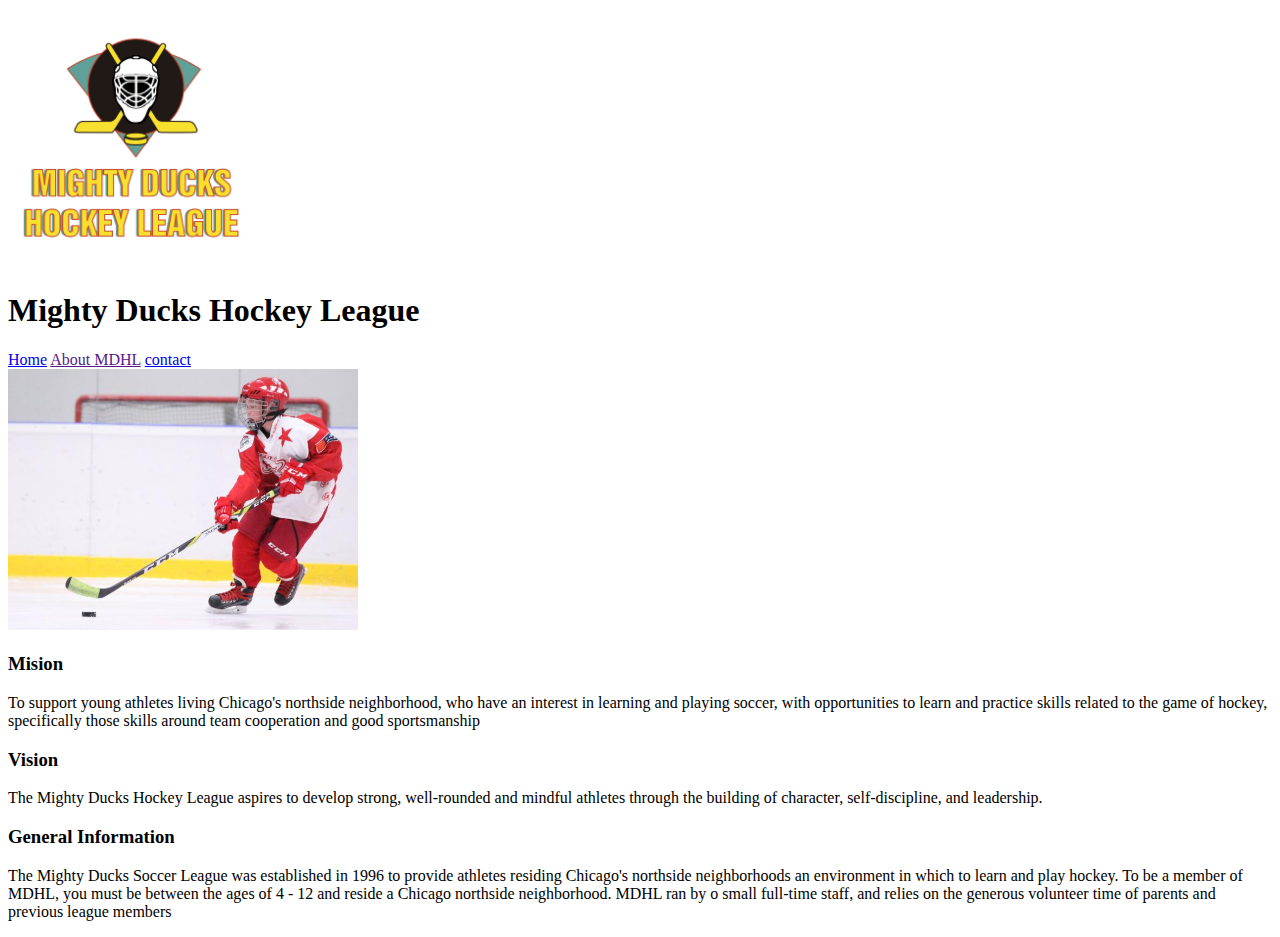
==== about.html @ 12d53210 "Add files via upload" ====
<!DOCTYPE html>
<html lang="en">
    <head>
        <meta charset="UTF-8">
        <meta http-equiv="X-UA-Compatible" content="IE=edge">
        <meta name="viewport" content="width=device-width, initial-scale=1.0">
        <title>About MDHL</title>
    </head>
    <body>
        <header>
            <div>
                <img src="Logo.png" alt="logo" width="250">
            </div>
            <div>
                <h1>Mighty Ducks Hockey League</h1>
            </div>
        </header>
        <nav>
            <a href="index.html">Home</a>
            <a href="">About MDHL</a>
            <a href="contact.html">contact</a>
        </nav>
        <main>
            <div>
                <img src="image_2.jpg" alt="imagen2" width="350">
            </div>
            <div>
                <p><h3>Mision</h3>
                    To support young athletes living Chicago's northside neighborhood, who have an interest in
                    learning and playing soccer, with opportunities to learn and practice skills related to the game of
                    hockey, specifically those skills around team cooperation and good sportsmanship
                    <h3>Vision</h3>
                    The Mighty Ducks Hockey League aspires to develop strong, well-rounded and mindful athletes
                    through the building of character, self-discipline, and leadership.
                    <h3>General Information</h3>
                    The Mighty Ducks Soccer League was established in 1996 to provide athletes residing
                    Chicago's northside neighborhoods an environment in which to learn and play hockey. To be a
                    member of MDHL, you must be between the ages of 4 - 12 and reside a Chicago northside
                    neighborhood. MDHL ran by o small full-time staff, and relies on the generous volunteer time of
                    parents and previous league members<p>
            </div>
        </main>
    </body>
</html>
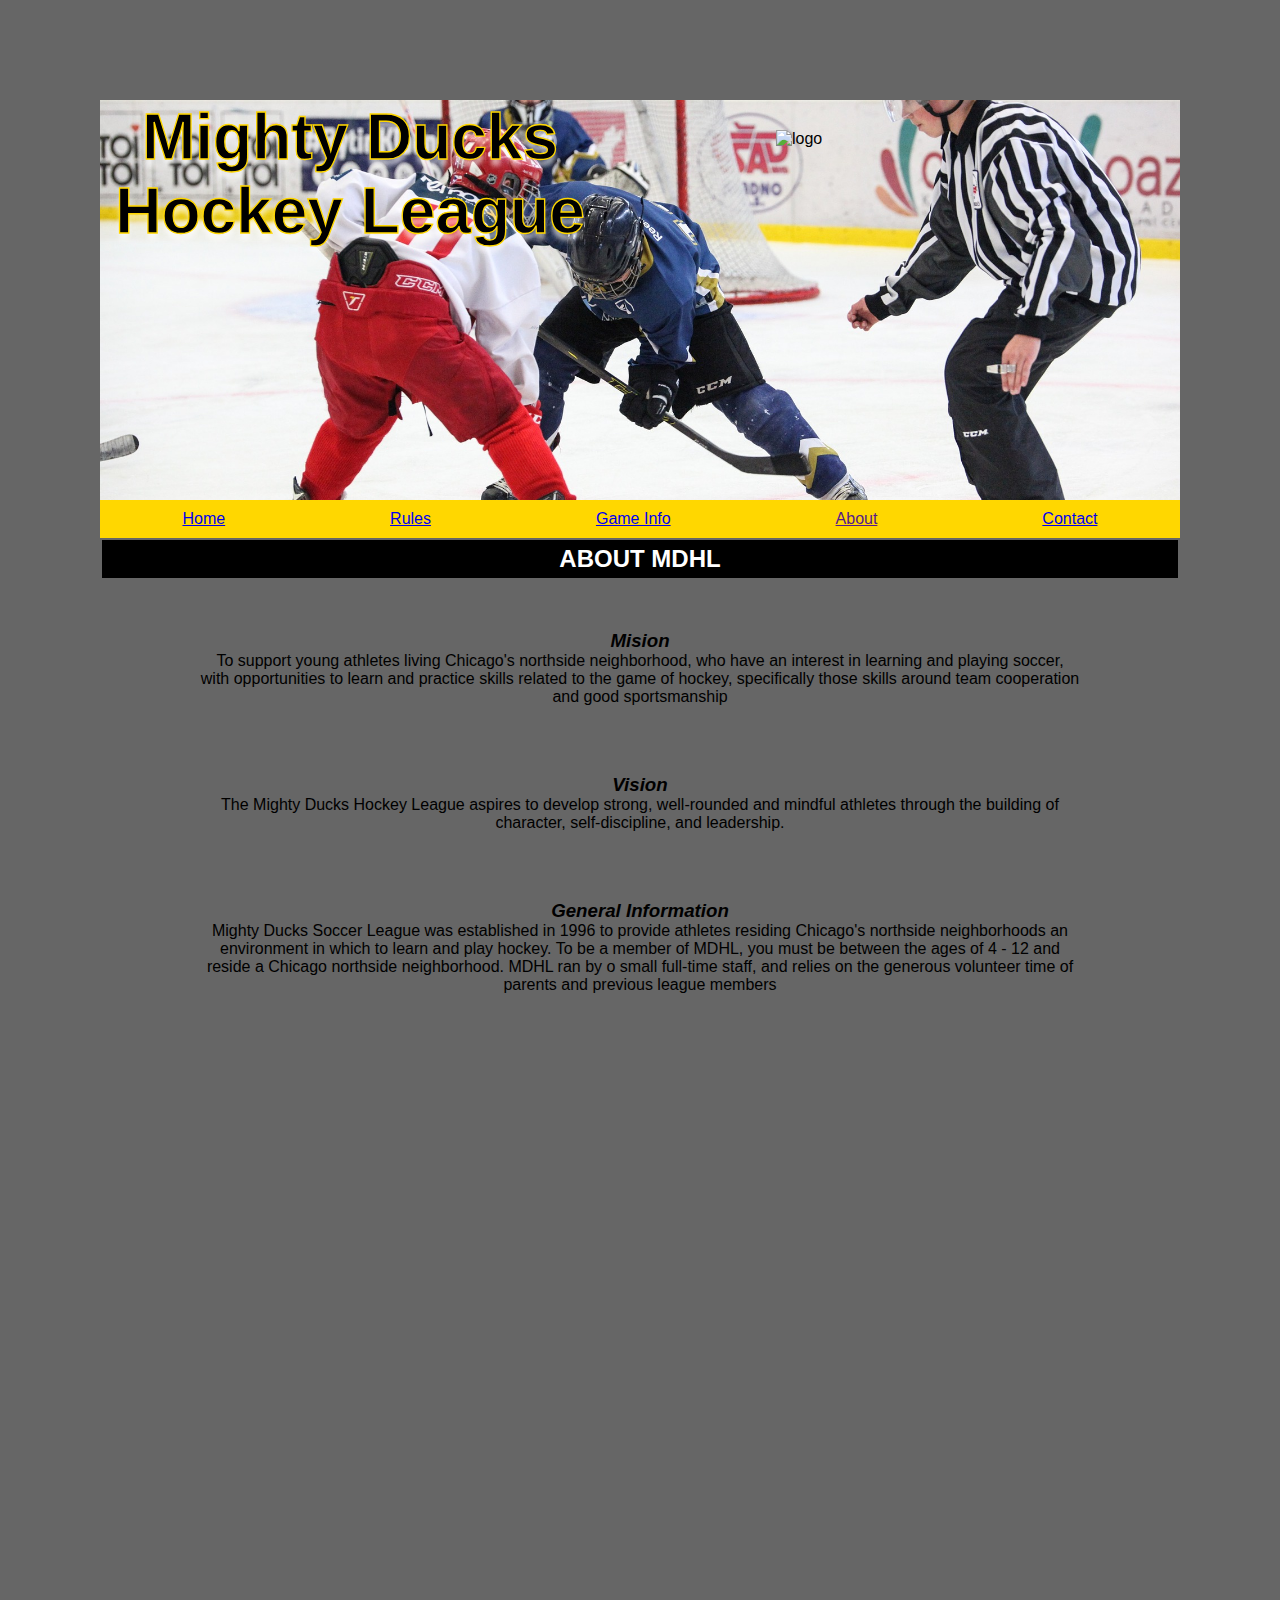
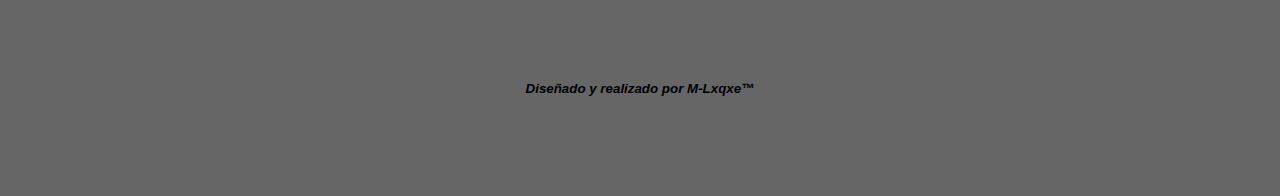
==== commit 90de4c71: "actividad task3" ====
--- a/about.html
+++ b/about.html
@@ -1,44 +1,53 @@
-<!DOCTYPE html>
-<html lang="en">
-    <head>
-        <meta charset="UTF-8">
-        <meta http-equiv="X-UA-Compatible" content="IE=edge">
-        <meta name="viewport" content="width=device-width, initial-scale=1.0">
-        <title>About MDHL</title>
-    </head>
-    <body>
-        <header>
-            <div>
-                <img src="Logo.png" alt="logo" width="250">
-            </div>
-            <div>
-                <h1>Mighty Ducks Hockey League</h1>
-            </div>
-        </header>
-        <nav>
-            <a href="index.html">Home</a>
-            <a href="">About MDHL</a>
-            <a href="contact.html">contact</a>
-        </nav>
-        <main>
-            <div>
-                <img src="image_2.jpg" alt="imagen2" width="350">
-            </div>
-            <div>
-                <p><h3>Mision</h3>
-                    To support young athletes living Chicago's northside neighborhood, who have an interest in
-                    learning and playing soccer, with opportunities to learn and practice skills related to the game of
-                    hockey, specifically those skills around team cooperation and good sportsmanship
-                    <h3>Vision</h3>
-                    The Mighty Ducks Hockey League aspires to develop strong, well-rounded and mindful athletes
-                    through the building of character, self-discipline, and leadership.
-                    <h3>General Information</h3>
-                    The Mighty Ducks Soccer League was established in 1996 to provide athletes residing
-                    Chicago's northside neighborhoods an environment in which to learn and play hockey. To be a
-                    member of MDHL, you must be between the ages of 4 - 12 and reside a Chicago northside
-                    neighborhood. MDHL ran by o small full-time staff, and relies on the generous volunteer time of
-                    parents and previous league members<p>
-            </div>
-        </main>
-    </body>
+<!DOCTYPE html>
+<html lang="en">
+
+<head>
+    <meta charset="UTF-8">
+    <meta http-equiv="X-UA-Compatible" content="IE=edge">
+    <meta name="viewport" content="width=device-width, initial-scale=1.0">
+    <link rel="stylesheet" href="./assets/style/styles.css">
+    <link rel="shortcut icon" href="./assets/img/Logo.ico" type="image/x-icon">
+    <title>About MDHL</title>
+</head>
+
+<body>
+    <header>
+        <div class="tituloAbout">
+            <h1>Mighty Ducks Hockey League</h1>
+        </div>
+        <nav class="botonesAbout">
+            <a href="index.html">Home</a>
+            <a href="rules.html">Rules</a>
+            <a href="game_info.html">Game Info</a>
+            <a href="">About</a>
+            <a href="contact.html">Contact</a>
+        </nav>
+        <div class="imagenLogo">
+            <img src="./assets/img/Logo.png" alt="logo" width="250">
+        </div>
+    </header>
+    <main>
+        <h2>ABOUT MDHL</h2>
+        <div class="textoAbout">
+            <h3>Mision</h3>
+            <p>To support young athletes living Chicago's northside neighborhood, who have an interest in
+                learning and playing soccer, with opportunities to learn and practice skills related to the game of
+                hockey, specifically those skills around team cooperation and good sportsmanship</p><br>
+            <h3>Vision</h3>
+            <p>The Mighty Ducks Hockey League aspires to develop strong, well-rounded and mindful athletes
+                through the building of character, self-discipline, and leadership.</p><br>
+            <h3>General Information</h3>
+            <p>Mighty Ducks Soccer League was established in 1996 to provide athletes residing
+                Chicago's northside neighborhoods an environment in which to learn and play hockey. To be a
+                member of MDHL, you must be between the ages of 4 - 12 and reside a Chicago northside
+                neighborhood. MDHL ran by o small full-time staff, and relies on the generous volunteer time of
+                parents and previous league members
+            <p>
+        </div>
+    </main>
+    <footer>
+        <p>Diseñado y realizado por <a>M-Lxqxe™</a></p>
+    </footer>
+</body>
+
 </html>--- a/assets/style/styles.css
+++ b/assets/style/styles.css
@@ -0,0 +1,237 @@
+* {
+    margin: 0;
+    padding: 0;
+    box-sizing: border-box;
+    font-family: 'Lucida Sans', 'Lucida Sans Regular', 'Lucida Grande', 'Lucida Sans Unicode', Geneva, Verdana, sans-serif;
+}
+
+header {
+    position: relative;
+}
+
+body {
+    padding: 100px;
+    /* background-color: rgb(126, 193, 158); */
+    /* background-image: url(../img/hockey_2.png); */
+    background-color: rgb(102, 102, 102);
+}
+
+main {
+    display: relative;
+}
+
+.tituloHome {
+    text-align: center;
+    width: 100%;
+    height: 400px;
+    text-shadow: 0px 7px 5px rgba(255, 255, 255, 0.6);
+    font-size: 2em;
+    background-image: url(../img/design1_image2.jpg);
+    background-size: cover;
+}
+
+.tituloAbout {
+    text-align: center;
+    width: 100%;
+    height: 400px;
+    text-shadow: 0px 7px 5px rgba(255, 255, 255, 0.6);
+    font-size: 2em;
+    background-image: url(../img/design1_image1.jpg);
+    background-position-y: -135px;
+    background-size: cover;
+}
+
+.tituloContact {
+    text-align: center;
+    width: 100%;
+    height: 400px;
+    text-shadow: 0px 7px 5px rgba(255, 255, 255, 0.6);
+    font-size: 2em;
+    background-image: url(../img/image_1.jpg);
+    background-position-y: -30px;
+    background-size: cover;
+}
+
+.tituloRules {
+    text-align: center;
+    width: 100%;
+    height: 400px;
+    text-shadow: 0px 7px 5px rgba(255, 255, 255, 0.6);
+    font-size: 2em;
+    background-image: url(../img/image_2.jpg);
+    background-position-y: -65px;
+    background-size: cover;
+}
+
+.tituloGameInfo {
+    text-align: center;
+    width: 100%;
+    height: 400px;
+    text-shadow: 0px 7px 5px rgba(255, 255, 255, 0.6);
+    font-size: 2em;
+    background-image: url(../img/image_3.jpg);
+    background-position-y: -115px;
+    background-size: cover;
+}
+
+h1 {
+    color: black;
+    -webkit-text-stroke: 1.3px gold;
+    width: 500px;
+    position: relative;
+}
+
+h2 {
+    background-color: black;
+    text-align: center;
+    color: white;
+    margin: 2px;
+    padding: 5px;
+}
+
+.imagenLogo {
+    width: 350px;
+    position: absolute;
+    top: 30px;
+    right: 5%;
+}
+
+img {
+    width: 100%;
+}
+
+nav>a {
+    display: flex;
+    position: relative;
+    padding: 10px;
+    /* text-align: right;   */
+    background-color: gold;
+}
+
+nav>a:hover {
+    background-color: orange;
+    border-radius: 10px;
+}
+
+.botonesHome {
+    display: inline-flex;
+    justify-content: space-around;
+    width: 100%;
+    background-color: gold;
+}
+
+.textoHome {
+    text-align: center;
+    /* width: 200px; */
+    /* padding-left: 40px; */
+}
+
+.botonesAbout {
+    display: inline-flex;
+    justify-content: space-around;
+    width: 100%;
+    background-color: gold;
+}
+
+.textoAbout {
+    display: inline-flex;
+    width: 100%;
+    flex-direction: column;
+    align-items: center;
+    padding: 0px 100px 20px 100px;
+}
+
+.botonesContact {
+    display: inline-flex;
+    justify-content: space-around;
+    width: 100%;
+    background-color: gold;
+}
+
+.textoContact {
+    display: inline-flex;
+    width: 100%;
+    flex-direction: column;
+    padding: 50px;
+}
+
+.textoRules {
+    display: inline-flex;
+    width: 100%;
+    flex-direction: column;
+    padding: 50px;
+}
+
+.textoGameInfo {
+    display: inline-flex;
+    width: 100%;
+    flex-direction: column;
+    padding: 50px;
+}
+
+h3 {
+    padding-top: 50px;
+    font-style: oblique;
+}
+
+div>p {
+    text-align: center;
+    position: relative;
+}
+
+div a {
+    color: blue;
+    text-decoration: underline;
+    text-decoration-color: blue;
+}
+
+div a:hover {
+    font-style: italic;
+}
+
+ol {
+    display:flex;
+    flex-direction: column;
+    padding: 0px 50px 10px 50px;
+}
+
+.listaTipoA {
+    list-style-type: lower-latin;
+}
+
+table {
+    margin: 50px;
+    table-layout: fixed;
+    border: 3px solid black;
+    border-collapse: collapse;
+}
+
+th, td {
+    padding: 5px;
+    text-align: center;
+    border: 1px dashed black;
+}
+
+thead {
+    background-color: grey;
+    color: gold;
+}
+
+tbody {
+    background-color: white;
+    color: black
+}
+
+
+footer {
+    text-align: center;
+    font-size: smaller;
+    font-weight: bolder;
+    font-style: oblique;
+    padding-top: 50em;
+}
+
+footer a:hover {
+    color: orange;
+    text-decoration: underline;
+}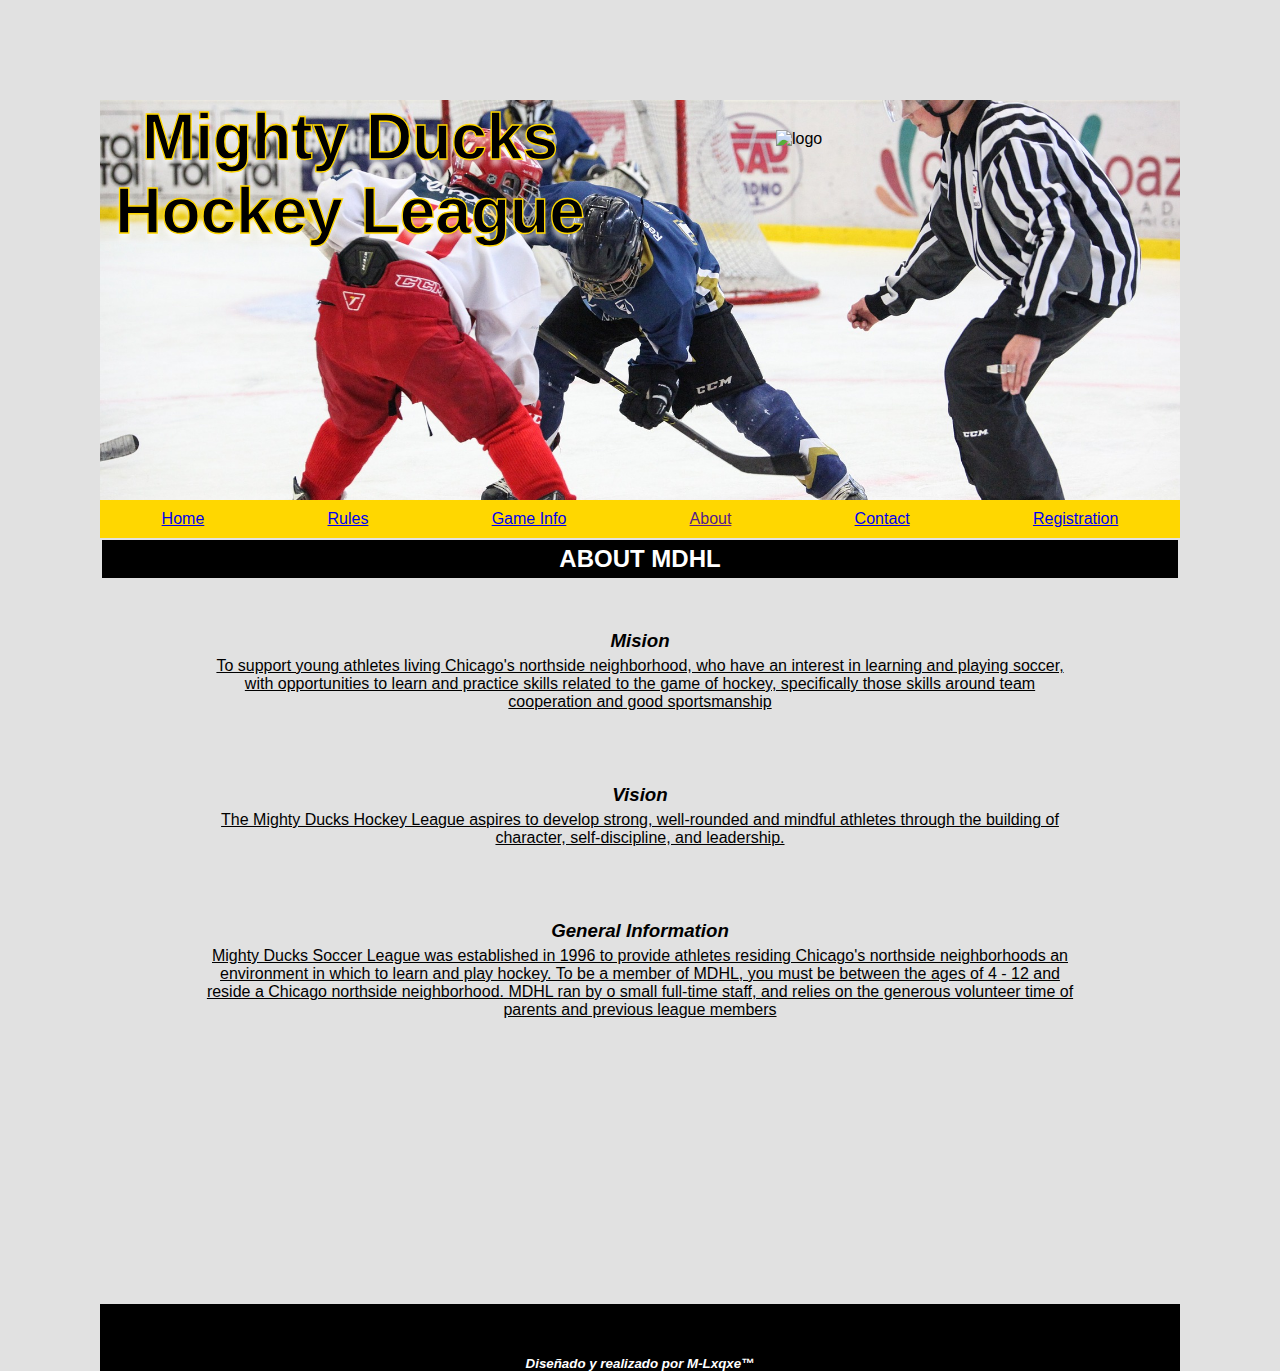
==== commit e80598fa: "task4" ====
--- a/about.html
+++ b/about.html
@@ -21,6 +21,7 @@
             <a href="game_info.html">Game Info</a>
             <a href="">About</a>
             <a href="contact.html">Contact</a>
+            <a href="form.html">Registration</a>
         </nav>
         <div class="imagenLogo">
             <img src="./assets/img/Logo.png" alt="logo" width="250">
--- a/assets/style/styles.css
+++ b/assets/style/styles.css
@@ -10,14 +10,13 @@
 }
 
 body {
-    padding: 100px;
-    /* background-color: rgb(126, 193, 158); */
-    /* background-image: url(../img/hockey_2.png); */
-    background-color: rgb(102, 102, 102);
+    padding: 100px 100px 0px 100px;
+    background-color: rgb(225, 225, 225);
 }
 
 main {
-    display: relative;
+    position: relative;
+    padding-bottom: 250px;
 }
 
 .tituloHome {
@@ -72,6 +71,17 @@
     background-image: url(../img/image_3.jpg);
     background-position-y: -115px;
     background-size: cover;
+}
+
+.tituloForms {
+    text-align: center;
+    width: 100%;
+    height: 400px;
+    text-shadow: 0px 7px 5px rgba(255, 255, 255, 0.6);
+    font-size: 2em;
+    background-image: url(../img/image_1.jpg), url(../img/image_3.jpg), url(../img/design1_image2.jpg);
+    background-position: 212px 162px, -41px 64px, -203px -140px;
+    background-repeat: no-repeat;
 }
 
 h1 {
@@ -87,6 +97,13 @@
     color: white;
     margin: 2px;
     padding: 5px;
+}
+
+h4 {
+    text-decoration: underline;
+    font-size: medium;
+    padding-top: 30px;
+    padding-bottom: 5px;
 }
 
 .imagenLogo {
@@ -104,7 +121,6 @@
     display: flex;
     position: relative;
     padding: 10px;
-    /* text-align: right;   */
     background-color: gold;
 }
 
@@ -122,8 +138,6 @@
 
 .textoHome {
     text-align: center;
-    /* width: 200px; */
-    /* padding-left: 40px; */
 }
 
 .botonesAbout {
@@ -167,6 +181,13 @@
     width: 100%;
     flex-direction: column;
     padding: 50px;
+}
+
+.botonesForms {
+    display: inline-flex;
+    justify-content: space-around;
+    width: 100%;
+    background-color: gold;
 }
 
 h3 {
@@ -222,13 +243,94 @@
     color: black
 }
 
+form {
+    background-color: rgb(177, 177, 135);
+}
+
+fieldset {
+    padding: 20px;
+}
+
+.datos {
+    display: flex;
+    justify-content: center;
+    align-items: center;
+    padding: 5px;
+}
+
+label {
+    padding: 5px;
+    border: 1px;
+}
+
+
+.direccion {
+    display: flex;
+    justify-content: space-evenly;
+    align-items: center;
+    padding: 5px;
+}
+
+.ciudad {
+    display: flex;
+    align-items: center;
+    justify-content: center;
+    padding: 5px;
+}
+
+.generoGrado {
+    display: flex;
+    justify-content: space-evenly;
+}
+
+.ubicacion {
+    display: flex;
+    flex-direction: column;
+    padding: 5px;
+}
+
+label>p {
+    padding: 5px;
+    text-decoration: underline;
+}
+
+.position {
+    display: flex;
+    justify-content: space-evenly;
+}
+
+.uniform {
+    display: flex;
+}
+
+div>p {
+    padding: 5px;
+    text-decoration: underline;
+}
+
+.button {
+    display: flex;
+    padding: 20px;
+    justify-content: space-evenly;
+}
+
+.maps {
+    display: flex;
+    flex-direction: column;
+    align-items: center;
+    padding: 20px;
+    background-color: rgb(100, 176, 156);
+}
 
 footer {
     text-align: center;
     font-size: smaller;
     font-weight: bolder;
     font-style: oblique;
-    padding-top: 50em;
+    padding-top: 50px;
+    border-top: 2px solid black;
+    background-color: black;
+    color: white;
 }
 
 footer a:hover {
